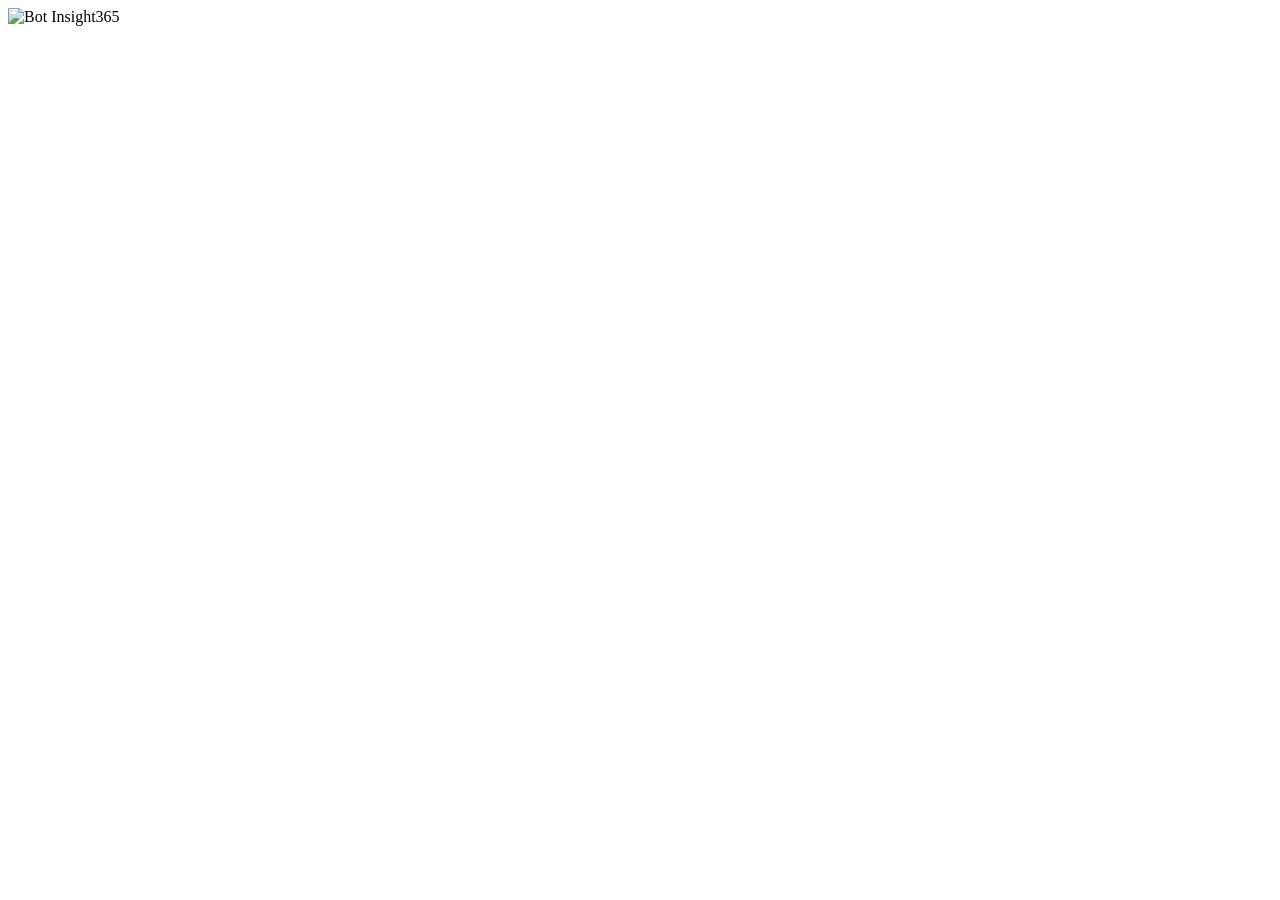
==== Insight365_html.html @ 525095ae "Add files via upload" ====
<!DOCTYPE html>
<html lang="en">

<head>
    <meta charset="utf-8">
    <title>Grazitti.AI - GraziInsight365</title>
    <meta content="width=device-width, initial-scale=1.0" name="viewport">
    <meta content="" name="keywords">
    <meta content="" name="description">
    <script crossorigin="anonymous" src="https://cdn.botframework.com/botframework-webchat/latest/webchat.js"></script>
    <script type="text/javascript" src="https://alcdn.msauth.net/browser/2.38.0/js/msal-browser.min.js"></script>
    <script type="text/javascript">
        if (typeof msal === 'undefined') document.write(unescape("%3Cscript src='https://alcdn.msftauth.net/browser/2.32.0/js/msal-browser.min.js' type='text/javascript' %3E%3C/script%3E"));
    </script>
    <script src="ser_Insight365_Utility"></script>

    <!-- Google Web Fonts -->
    <link rel="preconnect" href="https://fonts.googleapis.com">
    <link rel="preconnect" href="https://fonts.gstatic.com" crossorigin>
    <link href="https://fonts.googleapis.com/css2?family=Open+Sans:wght@400;600&family=Ubuntu:wght@500;700&display=swap"
          rel="stylesheet">
    <link href="ser_Insight365_stylesheet" rel="stylesheet" />

</head>

<body>
        <!-- Chat Container -->
        <div id="chatContainer" style="display: block;">
            <div id="chatHeader">
                <img src="ser_Insight365_BotImage" alt="Bot">
                Insight365
            </div>
            <div id="webchat" role="main"></div>
        </div>



</body>

</html>
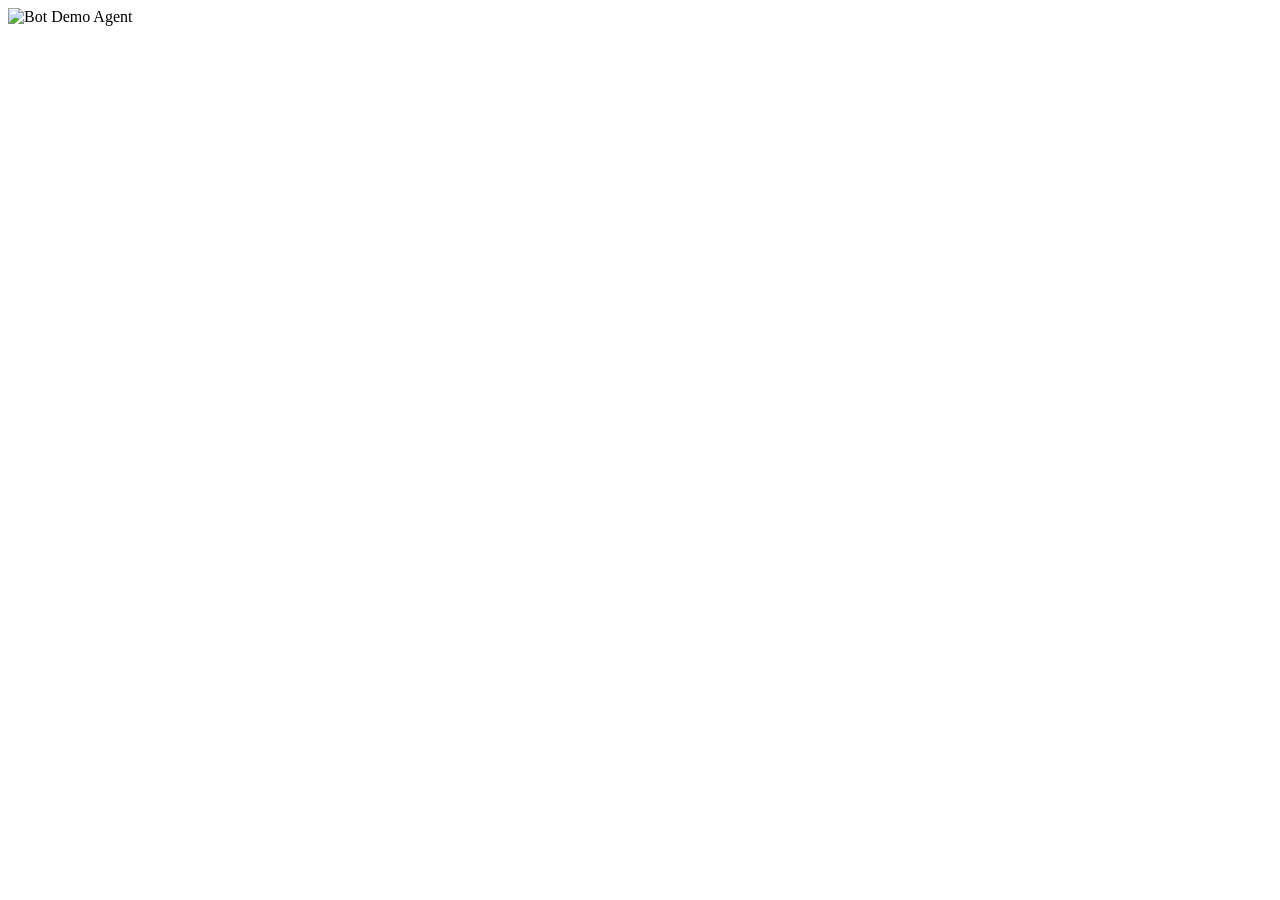
==== commit 2b05a574: "Update Insight365_html.html" ====
--- a/Insight365_html.html
+++ b/Insight365_html.html
@@ -4,7 +4,7 @@
 
 <head>
     <meta charset="utf-8">
-    <title>Grazitti.AI - GraziInsight365</title>
+    <title>Demo Agent</title>
     <meta content="width=device-width, initial-scale=1.0" name="viewport">
     <meta content="" name="keywords">
     <meta content="" name="description">
@@ -29,7 +29,7 @@
         <div id="chatContainer" style="display: block;">
             <div id="chatHeader">
                 <img src="ser_Insight365_BotImage" alt="Bot">
-                Insight365
+                Demo Agent
             </div>
             <div id="webchat" role="main"></div>
         </div>
@@ -38,4 +38,4 @@
 
 </body>
 
-</html>+</html>
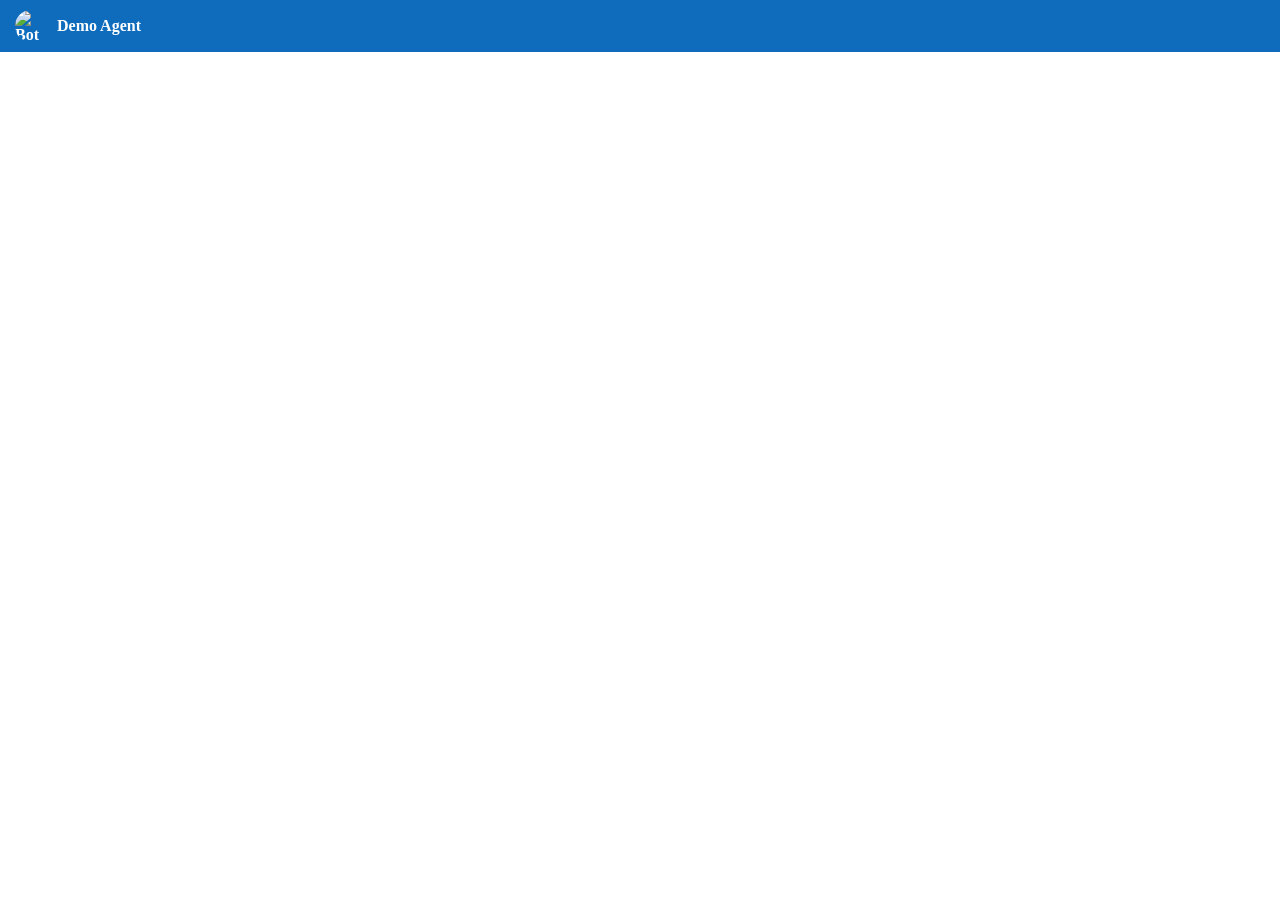
==== commit a7242ea0: "Update Insight365_html.html" ====
--- a/Insight365_html.html
+++ b/Insight365_html.html
@@ -13,14 +13,14 @@
     <script type="text/javascript">
         if (typeof msal === 'undefined') document.write(unescape("%3Cscript src='https://alcdn.msftauth.net/browser/2.32.0/js/msal-browser.min.js' type='text/javascript' %3E%3C/script%3E"));
     </script>
-    <script src="ser_Insight365_Utility"></script>
+    <script src="Insight365_Utility.js" defer></script>
 
     <!-- Google Web Fonts -->
     <link rel="preconnect" href="https://fonts.googleapis.com">
     <link rel="preconnect" href="https://fonts.gstatic.com" crossorigin>
     <link href="https://fonts.googleapis.com/css2?family=Open+Sans:wght@400;600&family=Ubuntu:wght@500;700&display=swap"
           rel="stylesheet">
-    <link href="ser_Insight365_stylesheet" rel="stylesheet" />
+    <link href="Insight365_stylesheet.css" rel="stylesheet" />
 
 </head>
 
@@ -28,7 +28,7 @@
         <!-- Chat Container -->
         <div id="chatContainer" style="display: block;">
             <div id="chatHeader">
-                <img src="ser_Insight365_BotImage" alt="Bot">
+                <img src="Insight365_BotImage.png" alt="Bot">
                 Demo Agent
             </div>
             <div id="webchat" role="main"></div>
--- a/Insight365_stylesheet.css
+++ b/Insight365_stylesheet.css
@@ -0,0 +1,65 @@
+body{
+    margin: 0px;
+}
+
+#chatContainer {
+       /* position: fixed; */
+    /* bottom: 105px; */
+    /* right: 20px; */
+    width: 100%;
+    height: 100vH;
+    display: none;
+    background-color: white;
+    box-shadow: 0 0 10px rgba(0, 0, 0, 0.3);
+    /* border-radius: 10px; */
+    z-index: 9999;
+    overflow: hidden;
+}
+
+#chatHeader {
+    background-color: rgb(15 108 189);
+    color: white;
+    padding: 10px 15px;
+    font-weight: bold;
+    display: flex;
+    align-items: center;
+    z-index: 99999;
+}
+
+    #chatHeader img {
+        width: 32px;
+        height: 32px;
+        border-radius: 50%;
+        margin-right: 10px;
+    }
+
+#webchat {
+    height: calc(100% - 50px);
+}
+
+.webchat__link-definitions_list {
+    display: none;
+}
+
+.webchat__link-definitions {
+    display: none;
+}
+
+.webchat__render-markdown__pure-identifier {
+    display: none;
+}
+
+#webchat p{
+    margin-bottom: 0 !important;
+}
+
+#webchat h1, #webchat h2, #webchat h3, #webchat h4, #webchat h5 {
+    font-size: 16px;
+}
+.webchat__imageAvatar__image img {
+    border-radius: 50% !important;
+}
+
+.webchat__bubble__nub-pad {
+    width: 5px !important;
+}
